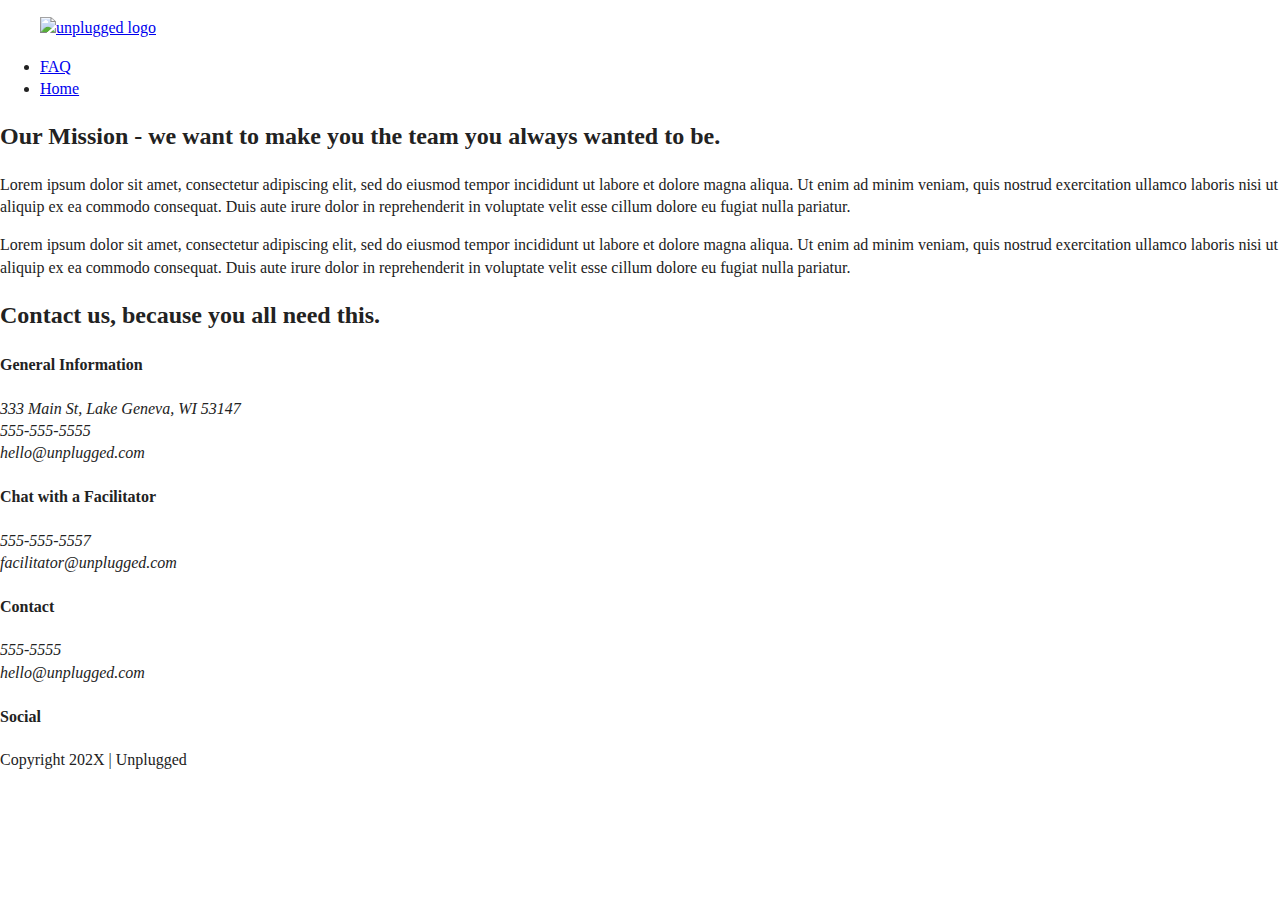
==== about-page/index.html @ 537df02c "Update html hierarchy" ====
<!doctype html>
<html class="no-js" lang="">

<head>
  <meta charset="utf-8">
  <title></title>
  <meta name="description" content="">
  <meta name="viewport" content="width=device-width, initial-scale=1">

  <meta property="og:title" content="">
  <meta property="og:type" content="">
  <meta property="og:url" content="">
  <meta property="og:image" content="">

  <link rel="manifest" href="../site.webmanifest">
  <link rel="apple-touch-icon" href="../icon.png">
  <!-- Place favicon.ico in the root directory -->

  <link rel="stylesheet" href="../css/normalize.css">
  <link rel="stylesheet" href="../css/main.css">

  <meta name="theme-color" content="#fafafa">
</head>

<body>

  <!-- Add your site or application content here -->
  <header>
    <div class="content-wrapper">
      <figure>
        <a href="#"><img src="img/unpluggedlogo.png" alt="unplugged logo"></a>
      </figure>
      <div class="header-divider"></div>
        <nav>
          <ul>
            <li><a href="faq-page/index.html" target="_blank" rel="noopener">FAQ</a></li>
            <li><a href="../unplugged-website-repo/index.html" target="_blank" rel="noopener">Home</a></li>
          </ul>
        </nav>
      </div>
  </header>

<main>
    <section class="mission">
      <div class="content-wrapper">
          <h2>Our Mission - we want to make you the team you always wanted to be.</h2>
          <div class="mission-content">
          <p>Lorem ipsum dolor sit amet, consectetur adipiscing elit, sed do eiusmod tempor incididunt ut labore et dolore magna aliqua. Ut enim ad minim veniam, quis nostrud exercitation ullamco laboris nisi ut aliquip ex ea commodo consequat. Duis aute irure dolor in reprehenderit in voluptate velit esse cillum dolore eu fugiat nulla pariatur.</p>
          <p>Lorem ipsum dolor sit amet, consectetur adipiscing elit, sed do eiusmod tempor incididunt ut labore et dolore magna aliqua. Ut enim ad minim veniam, quis nostrud exercitation ullamco laboris nisi ut aliquip ex ea commodo consequat. Duis aute irure dolor in reprehenderit in voluptate velit esse cillum dolore eu fugiat nulla pariatur.</p>
        </div>
      </div>
    </section>


    <section class="map">
      <figure>

      </figure>
    </section>

  <section class="contact=section">
    <div class="content-wrapper">
     <h2>Contact us, because you all need this.</h2>
     <div class="contact-content">
        <div>
          <h4>General Information</h4>
          <address>
           <p>333 Main St, Lake Geneva, WI 53147<br>
           555-555-5555<br>
           hello@unplugged.com</p>
          </address>
       </div>
       <div>
         <h4>Chat with a Facilitator</h4>
         <address>
         <p>555-555-5557<br>
          facilitator@unplugged.com</p>
          </address>
        </div>
     </div>
   </div>
  </section>
</main>

  <footer>
    <div class="content-wrapper">
      <div class="footer-contact">
        <div class="contact">
          <h4>Contact</h4>
          <address>
            <p>555-5555<br>hello@unplugged.com</p>
          </address>
        </div>
        <div class="social">
          <h4>Social</h4>
          <div class="social-icons">
            <p>
              <a href="https://www.facebook.com/Skillcrush/" target="_blank"></a>
            </p>
            <p>
              <a href="https://twitter.com/Skillcrush" target="_blank"></a>
            </p>
            <p>
              <a href="https://www.instagram.com/skillcrush/" target="_blank"></a>
            </p>
            <p>
              <a href="https://www.Linkedin.com/mysite" target="_blank" rel="noopener"></a></p>
          </div>
        </div>
              <!--other social links here-->
      </div>
    </div>
    <div class="copyright">
      <p>Copyright 202X | Unplugged</p>
    </div>
  </footer>






  <script src="../js/vendor/modernizr-3.11.2.min.js"></script>
  <script src="../js/plugins.js"></script>
  <script src="../js/main.js"></script>

  <!-- Google Analytics: change UA-XXXXX-Y to be your site's ID. -->
  <script>
    window.ga = function () { ga.q.push(arguments) }; ga.q = []; ga.l = +new Date;
    ga('create', 'UA-XXXXX-Y', 'auto'); ga('set', 'anonymizeIp', true); ga('set', 'transport', 'beacon'); ga('send', 'pageview')
  </script>
  <script src="../https://www.google-analytics.com/analytics.js" async></script>
</body>

</html>
---- css/main.css ----
/*! HTML5 Boilerplate v8.0.0 | MIT License | https://html5boilerplate.com/ */

/* main.css 2.1.0 | MIT License | https://github.com/h5bp/main.css#readme */
/*
 * What follows is the result of much research on cross-browser styling.
 * Credit left inline and big thanks to Nicolas Gallagher, Jonathan Neal,
 * Kroc Camen, and the H5BP dev community and team.
 */

/* ==========================================================================
   Base styles: opinionated defaults
   ========================================================================== */

html {
  color: #222;
  font-size: 1em;
  line-height: 1.4;
}

/*
 * Remove text-shadow in selection highlight:
 * https://twitter.com/miketaylr/status/12228805301
 *
 * Vendor-prefixed and regular ::selection selectors cannot be combined:
 * https://stackoverflow.com/a/16982510/7133471
 *
 * Customize the background color to match your design.
 */

::-moz-selection {
  background: #b3d4fc;
  text-shadow: none;
}

::selection {
  background: #b3d4fc;
  text-shadow: none;
}

/*
 * A better looking default horizontal rule
 */

hr {
  display: block;
  height: 1px;
  border: 0;
  border-top: 1px solid #ccc;
  margin: 1em 0;
  padding: 0;
}

/*
 * Remove the gap between audio, canvas, iframes,
 * images, videos and the bottom of their containers:
 * https://github.com/h5bp/html5-boilerplate/issues/440
 */

audio,
canvas,
iframe,
img,
svg,
video {
  vertical-align: middle;
}

/*
 * Remove default fieldset styles.
 */

fieldset {
  border: 0;
  margin: 0;
  padding: 0;
}

/*
 * Allow only vertical resizing of textareas.
 */

textarea {
  resize: vertical;
}

/* ==========================================================================
   Author's custom styles
   ========================================================================== */

/* ==========================================================================
   Helper classes
   ========================================================================== */

/*
 * Hide visually and from screen readers
 */

.hidden,
[hidden] {
  display: none !important;
}

/*
 * Hide only visually, but have it available for screen readers:
 * https://snook.ca/archives/html_and_css/hiding-content-for-accessibility
 *
 * 1. For long content, line feeds are not interpreted as spaces and small width
 *    causes content to wrap 1 word per line:
 *    https://medium.com/@jessebeach/beware-smushed-off-screen-accessible-text-5952a4c2cbfe
 */

.sr-only {
  border: 0;
  clip: rect(0, 0, 0, 0);
  height: 1px;
  margin: -1px;
  overflow: hidden;
  padding: 0;
  position: absolute;
  white-space: nowrap;
  width: 1px;
  /* 1 */
}

/*
 * Extends the .sr-only class to allow the element
 * to be focusable when navigated to via the keyboard:
 * https://www.drupal.org/node/897638
 */

.sr-only.focusable:active,
.sr-only.focusable:focus {
  clip: auto;
  height: auto;
  margin: 0;
  overflow: visible;
  position: static;
  white-space: inherit;
  width: auto;
}

/*
 * Hide visually and from screen readers, but maintain layout
 */

.invisible {
  visibility: hidden;
}

/*
 * Clearfix: contain floats
 *
 * For modern browsers
 * 1. The space content is one way to avoid an Opera bug when the
 *    `contenteditable` attribute is included anywhere else in the document.
 *    Otherwise it causes space to appear at the top and bottom of elements
 *    that receive the `clearfix` class.
 * 2. The use of `table` rather than `block` is only necessary if using
 *    `:before` to contain the top-margins of child elements.
 */

.clearfix::before,
.clearfix::after {
  content: " ";
  display: table;
}

.clearfix::after {
  clear: both;
}

/* ==========================================================================
   EXAMPLE Media Queries for Responsive Design.
   These examples override the primary ('mobile first') styles.
   Modify as content requires.
   ========================================================================== */

@media only screen and (min-width: 35em) {
  /* Style adjustments for viewports that meet the condition */
}

@media print,
  (-webkit-min-device-pixel-ratio: 1.25),
  (min-resolution: 1.25dppx),
  (min-resolution: 120dpi) {
  /* Style adjustments for high resolution devices */
}

/* ==========================================================================
   Print styles.
   Inlined to avoid the additional HTTP request:
   https://www.phpied.com/delay-loading-your-print-css/
   ========================================================================== */

@media print {
  *,
  *::before,
  *::after {
    background: #fff !important;
    color: #000 !important;
    /* Black prints faster */
    box-shadow: none !important;
    text-shadow: none !important;
  }

  a,
  a:visited {
    text-decoration: underline;
  }

  a[href]::after {
    content: " (" attr(href) ")";
  }

  abbr[title]::after {
    content: " (" attr(title) ")";
  }

  /*
   * Don't show links that are fragment identifiers,
   * or use the `javascript:` pseudo protocol
   */
  a[href^="#"]::after,
  a[href^="javascript:"]::after {
    content: "";
  }

  pre {
    white-space: pre-wrap !important;
  }

  pre,
  blockquote {
    border: 1px solid #999;
    page-break-inside: avoid;
  }

  /*
   * Printing Tables:
   * https://web.archive.org/web/20180815150934/http://css-discuss.incutio.com/wiki/Printing_Tables
   */
  thead {
    display: table-header-group;
  }

  tr,
  img {
    page-break-inside: avoid;
  }

  p,
  h2,
  h3 {
    orphans: 3;
    widows: 3;
  }

  h2,
  h3 {
    page-break-after: avoid;
  }
}
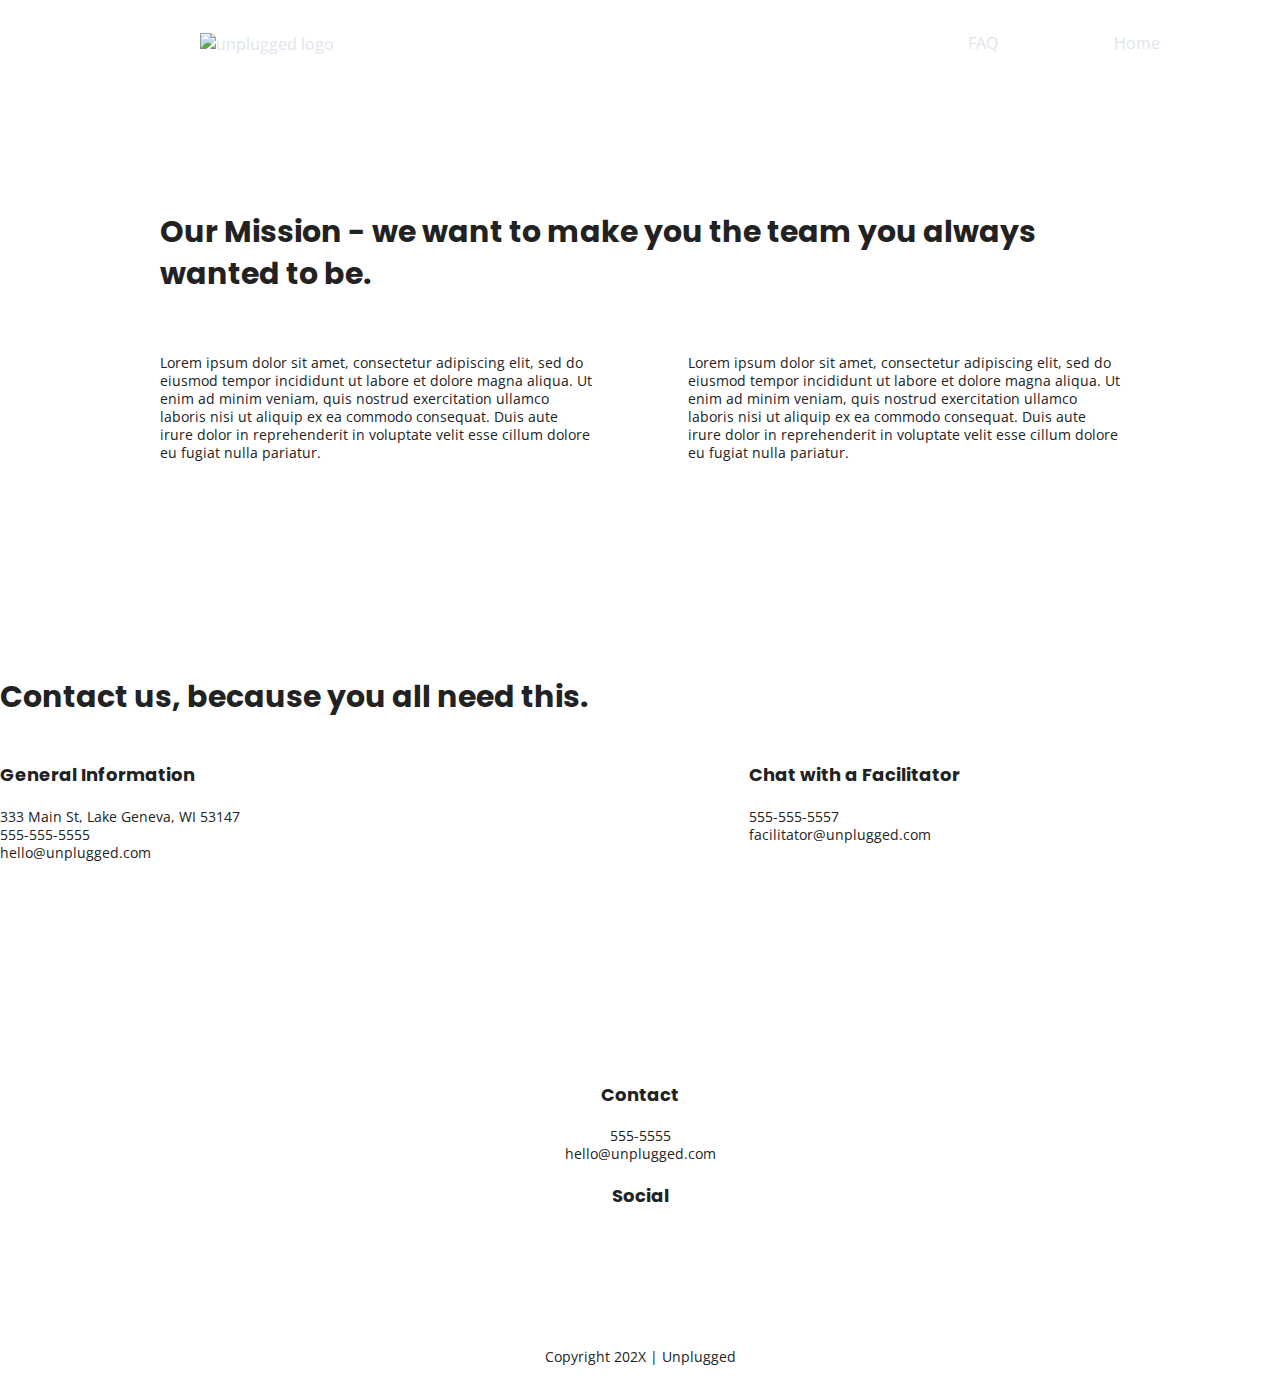
==== commit 4986815a: "Added google fonts" ====
--- a/about-page/index.html
+++ b/about-page/index.html
@@ -18,6 +18,10 @@
 
   <link rel="stylesheet" href="../css/normalize.css">
   <link rel="stylesheet" href="../css/main.css">
+
+<!-- Google Fonts -->
+<link href="https://fonts.googleapis.com/css?family=Open+Sans:400,700|Poppins:500,700" rel="stylesheet">
+
 
   <meta name="theme-color" content="#fafafa">
 </head>
--- a/css/main.css
+++ b/css/main.css
@@ -86,6 +86,237 @@
 /* ==========================================================================
    Author's custom styles
    ========================================================================== */
+  
+  /* General Styles */
+
+html {
+  font-size: 1rem;
+}
+
+body {
+  font-size: 1em;
+  font-family: 'Open Sans', sans-serif;
+  text-align: left;
+}
+
+ul,
+ol {
+  list-style-type: none;
+}
+
+a {
+  color: #e2e3ed;
+  text-decoration: none;
+}
+
+h2 {
+  font-family: 'Poppins', sans-serif;
+  font-size: 1.875em;
+}
+
+h3,
+h4 {
+  font-family: 'Poppins', sans-serif;
+  margin: 20px 0;
+  font-size: 1.125em;
+}
+
+p {
+  font-size: .875em;
+  line-height: 1.285;
+}
+
+address {
+  font-style: normal;
+}
+
+  .content-wrapper {
+    width:90%;
+    margin:50px 0;
+  }
+
+  .header-divider {
+    width: 100%;
+    height: 1px;
+    margin: 10px 0 20px 0;
+  }
+
+   /* ------------------ Base Header - Footer Styles ---------------------*/
+
+   header {
+    display: flex;
+    justify-content: center;
+    padding: 15px 0;
+  }
+  
+  header .content-wrapper {
+    display: flex;
+    justify-content: center;
+    align-items: center;
+    flex-flow: row wrap;
+    margin: 0;
+  }
+
+  header nav {
+    width: 60%;
+  }
+  
+  header nav ul {
+    display: flex;
+    justify-content: space-around;
+    width: 100%;
+  }
+  
+  footer {
+    display: flex;
+    flex-direction: column;
+    align-items: center;
+    text-align: center;
+  }
+
+  footer p {
+    margin: 0;
+  }
+
+  footer .content-wrapper {
+    width: 55%;
+  }
+  
+  footer .contact {
+    margin-bottom: 50px;
+  }
+
+  footer .social-icons {
+    display: flex;
+    justify-content: space-around;
+    align-items: center;
+  }
+  
+  footer .social-icons p {
+    display: flex;
+    justify-content: center;
+    align-items: center;
+  }
+
+  footer .copyright {
+    margin: 20px 0;
+  }
+  
+
+/* ------------------- Mobile Styles - Homepage --------------------*/
+
+/* Hero Area */
+
+.hero-area {
+  display: flex;
+  justify-content: center;
+}
+
+/* Aside */
+
+aside {
+  display: flex;
+  justify-content: center;
+}
+
+/* Features */
+
+.features {
+  display: flex;
+  justify-content: center;
+}
+
+.features h2 {
+  margin-bottom: 60px;
+}
+
+.features article {
+  width: 63%;
+  margin: 30px 0;
+}
+
+.features .features-items {
+  display: flex;
+  justify-content: center;
+  align-items: flex-start;
+  flex-flow: row wrap;
+}
+
+features p {
+  margin: 0;
+}
+
+/* Reviews */
+
+.reviews {
+  display: flex;
+  justify-content: center;
+}
+
+.reviews h2 {
+  margin-bottom: 40px;
+}
+
+.reviews h3 {
+  width: 55%;
+  margin: 20px 0;
+}
+
+/* ==========================================================================
+   About Page
+   ========================================================================== */
+
+   .mission {
+    display: flex;
+    justify-content: center;
+  }
+  
+  .contact-section {
+    display: flex;
+    justify-content: center;
+  }
+
+  .contact-content p {
+    margin: 0;
+  }
+  
+  /* ==========================================================================
+     FAQ Page
+     ========================================================================== */
+  
+  .faq {
+    display: flex;
+    justify-content: center;
+  }
+  
+  .faq .content-wrapper {
+    display: flex;
+    justify-content: center;
+    align-items: flex-start;
+    flex-flow: row wrap;
+    margin: 50px 0 0 0;
+  }
+
+  .faq h2 {
+    margin-bottom: 40px;
+  }
+  
+  .faq-content {
+    margin-bottom: 50px;
+  }
+
+
+
+
+
+
+
+
+
+
+
+
+
 
 /* ==========================================================================
    Helper classes
@@ -175,16 +406,198 @@
    Modify as content requires.
    ========================================================================== */
 
-@media only screen and (min-width: 35em) {
-  /* Style adjustments for viewports that meet the condition */
-}
-
-@media print,
-  (-webkit-min-device-pixel-ratio: 1.25),
-  (min-resolution: 1.25dppx),
-  (min-resolution: 120dpi) {
-  /* Style adjustments for high resolution devices */
-}
+@media only screen and (min-width: 768px) {
+  /* Tablet styles here */
+  /************ General styles *************/
+  .content-wrapper {
+    max-width: 640px;
+    margin: 100px 0;
+  }
+
+  /* Header */
+  header {
+    padding: 33px 0;
+  }
+
+  header .content-wrapper {
+    width: 100%;
+    justify-content: space-between;
+  }
+
+  header nav {
+    width: 20%;
+  }
+
+  header nav ul {
+    justify-content: space-between;
+  }
+
+  .header-divider {
+    display: none;
+  }
+
+  /* Hero Area */
+
+  /* Aside */
+  aside .content-wrapper {
+    margin: 50px 0;
+    display: flex;
+     justify-content: space-between;
+     align-content: flex-start;
+   }
+  
+   aside .content-wrapper .form-description,
+   aside .content-wrapper .form {
+   width: 40%;
+   margin: 0;
+  }
+  
+  /* Features */
+  .features article {
+    display: flex;
+    align-items: center;
+    flex-flow: column wrap;
+    flex-basis: 50%;
+  }
+  
+  .features .features-item-description {
+    width: 62%;
+  }
+
+   /* Reviews */
+   .reviews article {
+    display: flex;
+    justify-content: space-between;
+  }
+
+  .reviews article div {
+    width: 49%;
+  }
+
+  /* Footer */
+  footer .content-wrapper {
+    width: 65%;
+  }
+
+  .footer-content {
+    display: flex;
+    justify-content: space-between;
+    align-items: center;
+  }
+
+  footer .contact {
+    margin-bottom: 0;
+  }
+
+  footer .copyright {
+    width: 100%;
+  }
+
+  /* ==========================================================================
+     About Page
+     ========================================================================== */
+
+     .mission-content {
+      display: flex;
+      justify-content: space-between;
+      align-items: flex-start;
+      padding-top: 20px
+    }
+  
+    .mission-content p {
+      width: 45%;
+    }
+  
+    .contact-section .content-wrapper h2 {
+      width: 80%;
+    }
+  
+    .contact-content {
+      display: flex;
+      justify-content: space-between;
+      align-items: flex-start;
+    }
+
+ /* ==========================================================================
+     FAQ Page
+    ========================================================================== */
+
+  .faq .content-wrapper {
+    justify-content: space-between;
+  }
+
+  .faq-content {
+    flex-basis: 45%;
+  }
+
+  .faq h2 {
+    width: 100%;
+  }
+}
+
+
+@media only screen and (min-width: 1200px) {
+  /*Desktop styles here*/
+
+  /* General styles */
+  .content-wrapper {
+    max-width: 960px;
+  }
+
+  /* Header */
+  header {
+    padding: 15px 0;
+  }
+
+  /* Hero */
+  .hero-area h1 {
+    width: 80%;
+  }
+
+  /* Aside */
+  aside .content-wrapper {
+    justify-content: space-around;
+  }
+
+  aside .content-wrapper .form-description,
+  aside .content-wrapper .form {
+    width: 30%;
+  }
+
+   /* Features */
+
+   .features h2 {
+    width: 90%;
+  }
+
+  .features article {
+    flex-basis: 33%;
+  }
+
+  /* Reviews */
+  .reviews article div {
+    width: 42%;
+  }
+
+  /* ==========================================================================
+  About Page
+  ========================================================================== */
+
+  .mission h2,
+  .contact-section .content-wrapper h2 {
+    width: 95%;
+  }
+
+    /* ==========================================================================
+  FAQ Page
+  ========================================================================== */
+  .faq h2 {
+    width: 100%;
+  }
+
+}
+
+
 
 /* ==========================================================================
    Print styles.
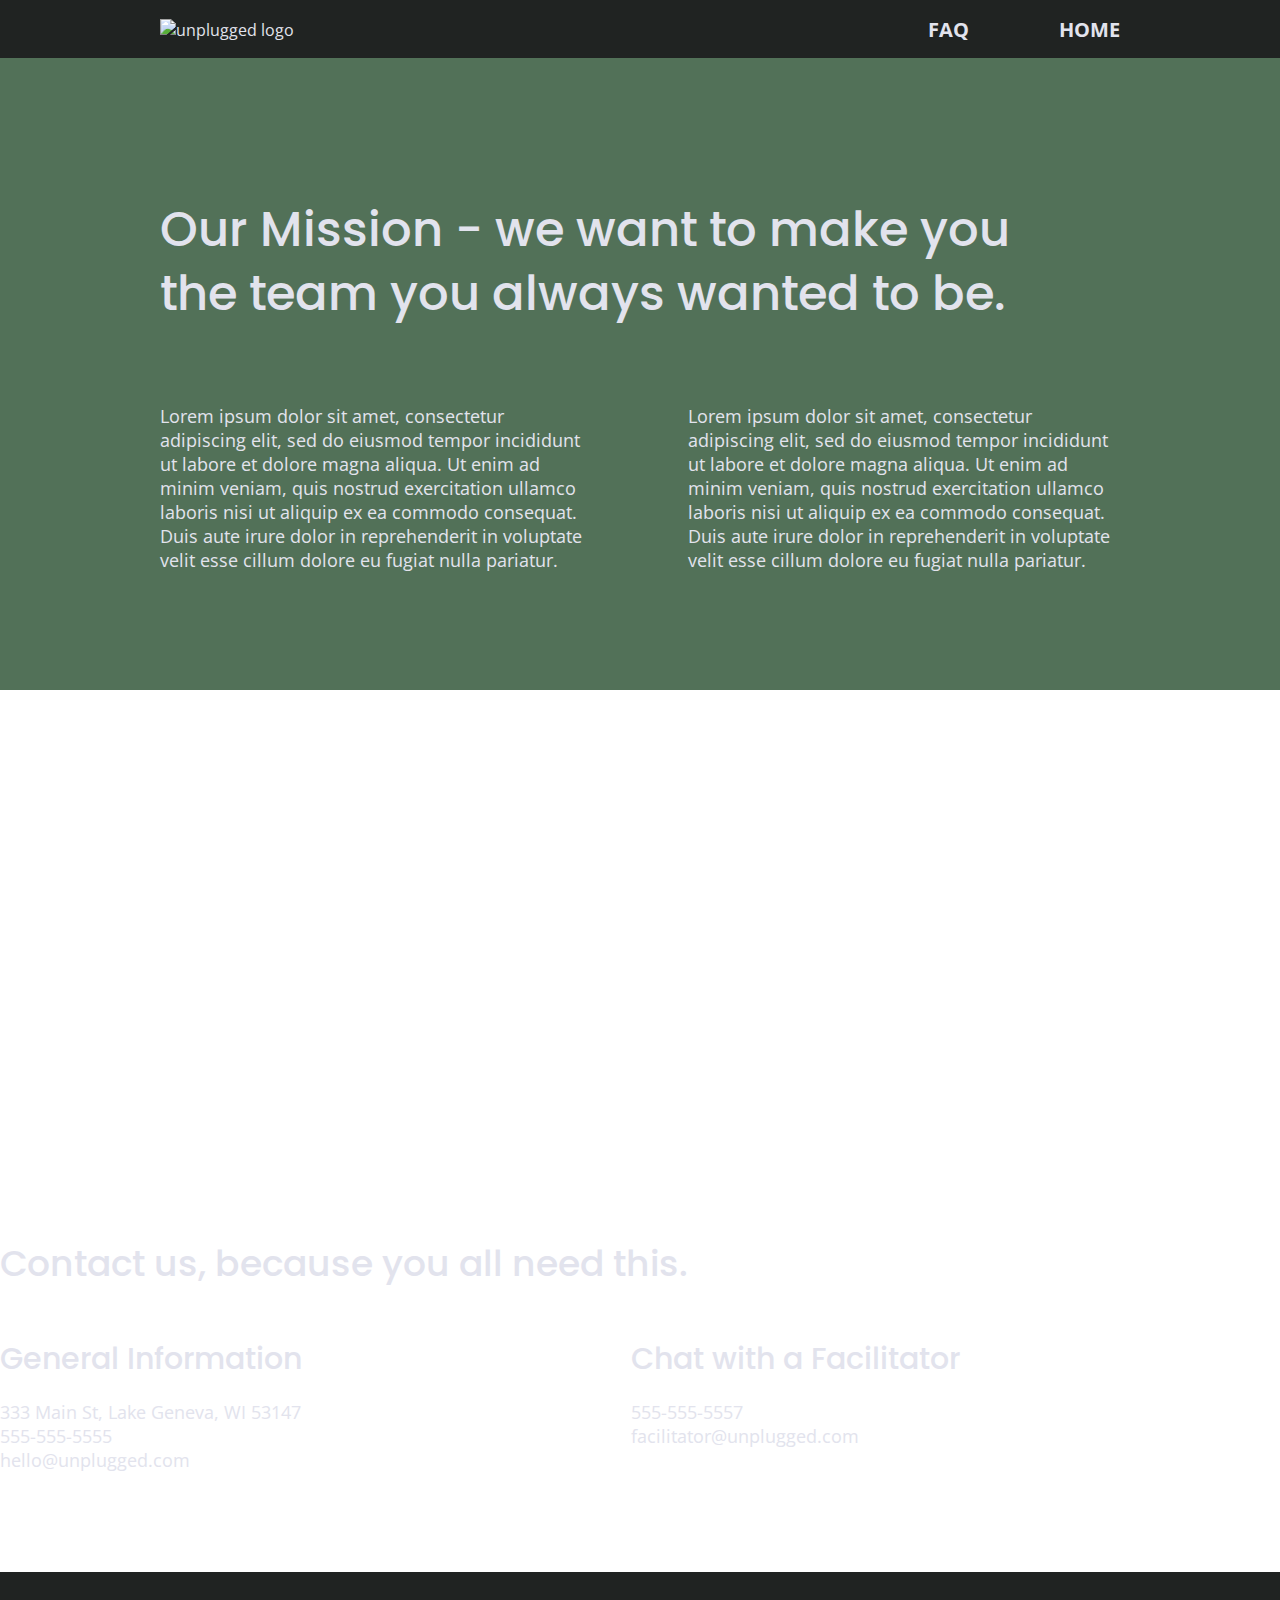
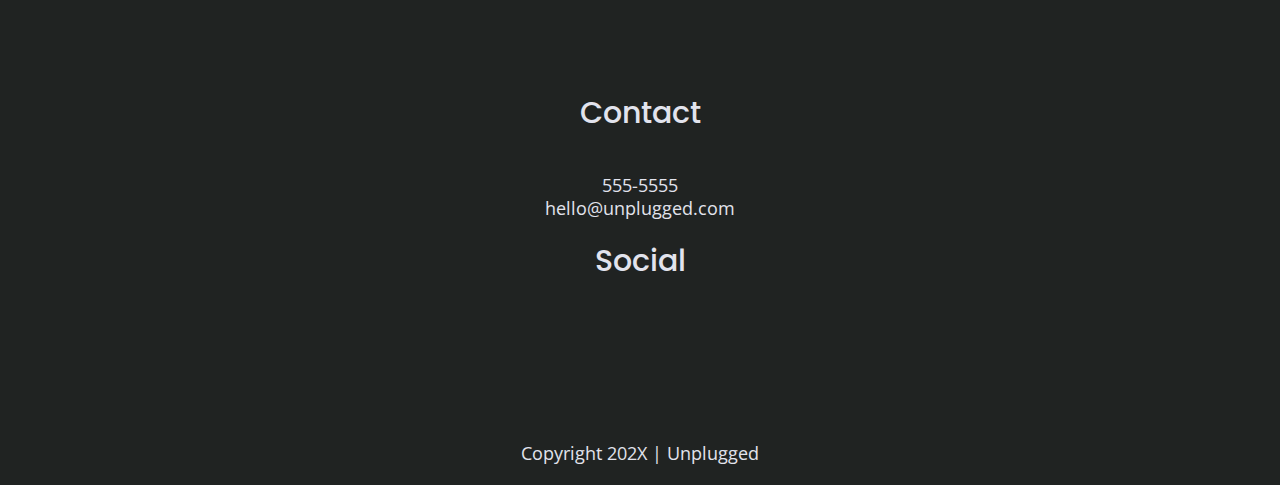
==== commit 6d28c93e: "Added google maps link" ====
--- a/about-page/index.html
+++ b/about-page/index.html
@@ -57,9 +57,9 @@
 
 
     <section class="map">
-      <figure>
-
-      </figure>
+      <div class="map-container">
+        <iframe src="https://www.google.com/maps/embed?pb=!1m18!1m12!1m3!1d3389.1251140287413!2d-96.81281740181373!3d32.79038335902336!2m3!1f0!2f0!3f0!3m2!1i1024!2i768!4f13.1!3m3!1m2!1s0x864e992f5ccee5af%3A0x21611d4f28860fa3!2sAmerican%20Airlines%20Center!5e0!3m2!1sen!2sus!4v1688658413843!5m2!1sen!2sus" width="600" height="450" style="border:0;" allowfullscreen="" loading="lazy" referrerpolicy="no-referrer-when-downgrade"></iframe>
+      </div>
     </section>
 
   <section class="contact=section">
--- a/css/main.css
+++ b/css/main.css
@@ -97,11 +97,14 @@
   font-size: 1em;
   font-family: 'Open Sans', sans-serif;
   text-align: left;
+  color: #e2e3ed;
 }
 
 ul,
 ol {
   list-style-type: none;
+  margin: 0;
+  padding: 0;
 }
 
 a {
@@ -112,6 +115,7 @@
 h2 {
   font-family: 'Poppins', sans-serif;
   font-size: 1.875em;
+  font-weight: 500;
 }
 
 h3,
@@ -119,6 +123,7 @@
   font-family: 'Poppins', sans-serif;
   margin: 20px 0;
   font-size: 1.125em;
+  font-weight: 500;
 }
 
 p {
@@ -130,12 +135,21 @@
   font-style: normal;
 }
 
+img {
+  width:100%;
+}
+
+figure {
+  margin: 0;
+}
+
   .content-wrapper {
     width:90%;
     margin:50px 0;
   }
 
   .header-divider {
+    background: #3a3a3a;
     width: 100%;
     height: 1px;
     margin: 10px 0 20px 0;
@@ -147,6 +161,7 @@
     display: flex;
     justify-content: center;
     padding: 15px 0;
+    background-color: #202322;
   }
   
   header .content-wrapper {
@@ -159,12 +174,23 @@
 
   header nav {
     width: 60%;
+    font-size: 1.125em;
+    font-weight: 700;
+    text-transform: uppercase;
   }
   
   header nav ul {
     display: flex;
     justify-content: space-around;
     width: 100%;
+  }
+
+  header nav ul li {
+    font-size: 1.125em;
+  }
+
+  header figure {
+    width:60%;
   }
   
   footer {
@@ -172,6 +198,7 @@
     flex-direction: column;
     align-items: center;
     text-align: center;
+    background-color: #202322;
   }
 
   footer p {
@@ -210,18 +237,82 @@
 .hero-area {
   display: flex;
   justify-content: center;
-}
-
+  background: url('../img/unplugged-retreat.jpg') center no-repeat #333;
+  background-size: cover;
+}
+
+.hero-area h1 {
+  font-size: 2.25em;
+  font-family: 'Poppins', Helvetica, Arial, sans-serif;
+  font-weight: 500;
+  line-height: 1.2;
+}
 /* Aside */
 
 aside {
+  background-color: #527158;
   display: flex;
   justify-content: center;
 }
 
+aside .form {
+  margin-top: 30px;
+}
+
+input[type=text] {
+  box-sizing: border-box;
+  width: 100%;
+  color: #2a423a;
+  font-style: italic;
+  padding: 1em;
+}
+
+input[type=button] {
+  width: 100%;
+  padding: 20px 0;
+  margin-top: 20px;
+  background-color: #2a423a;
+  font-family: 'Poppins', Helvetica, Arial, sans-serif;
+  font-weight: 500;
+  font-size: 1.125em;
+  color: #e2e3ed;
+  border: none;
+  text-align: center;
+  text-transform: uppercase;
+}
+
+aside .form {
+  margin-top: 30px;
+}
+
+input[type=text] {
+  box-sizing: border-box;
+  width: 100%;
+  color: #2a423a;
+  font-style: italic;
+  padding: 1em;
+}
+
+input[type=button] {
+  width: 100%;
+  padding: 20px 0;
+  margin-top: 20px;
+  background-color: #2a423a;
+  font-family: 'Poppins', Helvetica, Arial, sans-serif;
+  font-weight: 500;
+  font-size: 1.125em;
+  color: #e2e3ed;
+  border: none;
+  text-align: center;
+  text-transform: uppercase;
+}
+
 /* Features */
 
 .features {
+  background: url('../img/unplugged-retreat-features.jpg');
+  background-size: cover;
+  background-position: center;
   display: flex;
   justify-content: center;
 }
@@ -243,18 +334,21 @@
 }
 
 features p {
+  text-align: center;
   margin: 0;
 }
 
 /* Reviews */
 
 .reviews {
+  background-color: #2a423a;
   display: flex;
   justify-content: center;
 }
 
 .reviews h2 {
   margin-bottom: 40px;
+  line-height: 1;
 }
 
 .reviews h3 {
@@ -267,11 +361,13 @@
    ========================================================================== */
 
    .mission {
+    background-color: #527158;
     display: flex;
     justify-content: center;
   }
   
   .contact-section {
+    background-color: #2a423a;
     display: flex;
     justify-content: center;
   }
@@ -285,6 +381,7 @@
      ========================================================================== */
   
   .faq {
+    background-color: #527158;
     display: flex;
     justify-content: center;
   }
@@ -299,10 +396,15 @@
 
   .faq h2 {
     margin-bottom: 40px;
+    line-height: 1;
   }
   
   .faq-content {
     margin-bottom: 50px;
+  }
+
+  .faq-content h4 {
+    line-height: 1.333;
   }
 
 
@@ -414,6 +516,16 @@
     margin: 100px 0;
   }
 
+  h2 {
+    font-size: 2.25em;
+    line-height: 1.333;
+  }
+
+  h3 {
+    font-size: 1.5em;
+    line-height: 1.25;
+  }
+
   /* Header */
   header {
     padding: 33px 0;
@@ -436,7 +548,21 @@
     display: none;
   }
 
+  header figure {
+    width: 30%;
+  }
+
   /* Hero Area */
+
+  .hero-area {
+    min-height: 600px;
+  }
+
+  .hero-area h1 {
+    font-size: 3em;
+    line-height: 1;
+    margin: 0;
+  }
 
   /* Aside */
   aside .content-wrapper {
@@ -453,6 +579,11 @@
   }
   
   /* Features */
+
+  .features h2 {
+    margin-bottom: 20px;
+  }
+
   .features article {
     display: flex;
     align-items: center;
@@ -470,8 +601,18 @@
     justify-content: space-between;
   }
 
+  .reviews h2 {
+    width: 85%;
+  }
+
+  .reviews article figure,
   .reviews article div {
     width: 49%;
+  }
+
+  .reviews h3 {
+    width: 75%;
+    margin: 0;
   }
 
   /* Footer */
@@ -483,10 +624,20 @@
     display: flex;
     justify-content: space-between;
     align-items: center;
+    flex-direction: row;
   }
 
   footer .contact {
     margin-bottom: 0;
+  }
+
+  footer h4 {
+    font-size: 1.5em;
+    margin-bottom: 40px;
+  }
+
+  footer p {
+    line-height: 1.285;
   }
 
   footer .copyright {
@@ -518,6 +669,10 @@
       align-items: flex-start;
     }
 
+    .contact-content h4 {
+      font-size: 1.5em;
+    }
+
  /* ==========================================================================
      FAQ Page
     ========================================================================== */
@@ -533,6 +688,12 @@
   .faq h2 {
     width: 100%;
   }
+
+  .faq h4,
+  .faq p {
+    font-size: .875em;
+    line-height: 1.125;
+  }
 }
 
 
@@ -549,9 +710,24 @@
     padding: 15px 0;
   }
 
+  h2 {
+    font-size: 2.25em;
+  }
+
+  h3,
+  h4 {
+    font-size: 1.875em;
+  }
+
+  p {
+    font-size: 1.125em;
+    line-height: 1.333;
+  }
+
   /* Hero */
   .hero-area h1 {
     width: 80%;
+    font-size: 3.75em;
   }
 
   /* Aside */
@@ -564,6 +740,10 @@
     width: 30%;
   }
 
+  .form-description p {
+    font-size: 1.125em;
+  }
+
    /* Features */
 
    .features h2 {
@@ -575,8 +755,17 @@
   }
 
   /* Reviews */
+
+  .reviews h2 {
+    padding-bottom: 50px;
+  }
+
   .reviews article div {
     width: 42%;
+  }
+
+  footer h4 {
+    font-size: 1.875em;
   }
 
   /* ==========================================================================
@@ -586,6 +775,11 @@
   .mission h2,
   .contact-section .content-wrapper h2 {
     width: 95%;
+    font-size: 3em;
+  }
+
+  .contact-content h4 {
+    font-size: 1.875em;
   }
 
     /* ==========================================================================
@@ -595,6 +789,11 @@
     width: 100%;
   }
 
+  .faq h4,
+  .faq p {
+    font-size: 1.125em;
+    line-height: 1;
+  }
 }
 
 
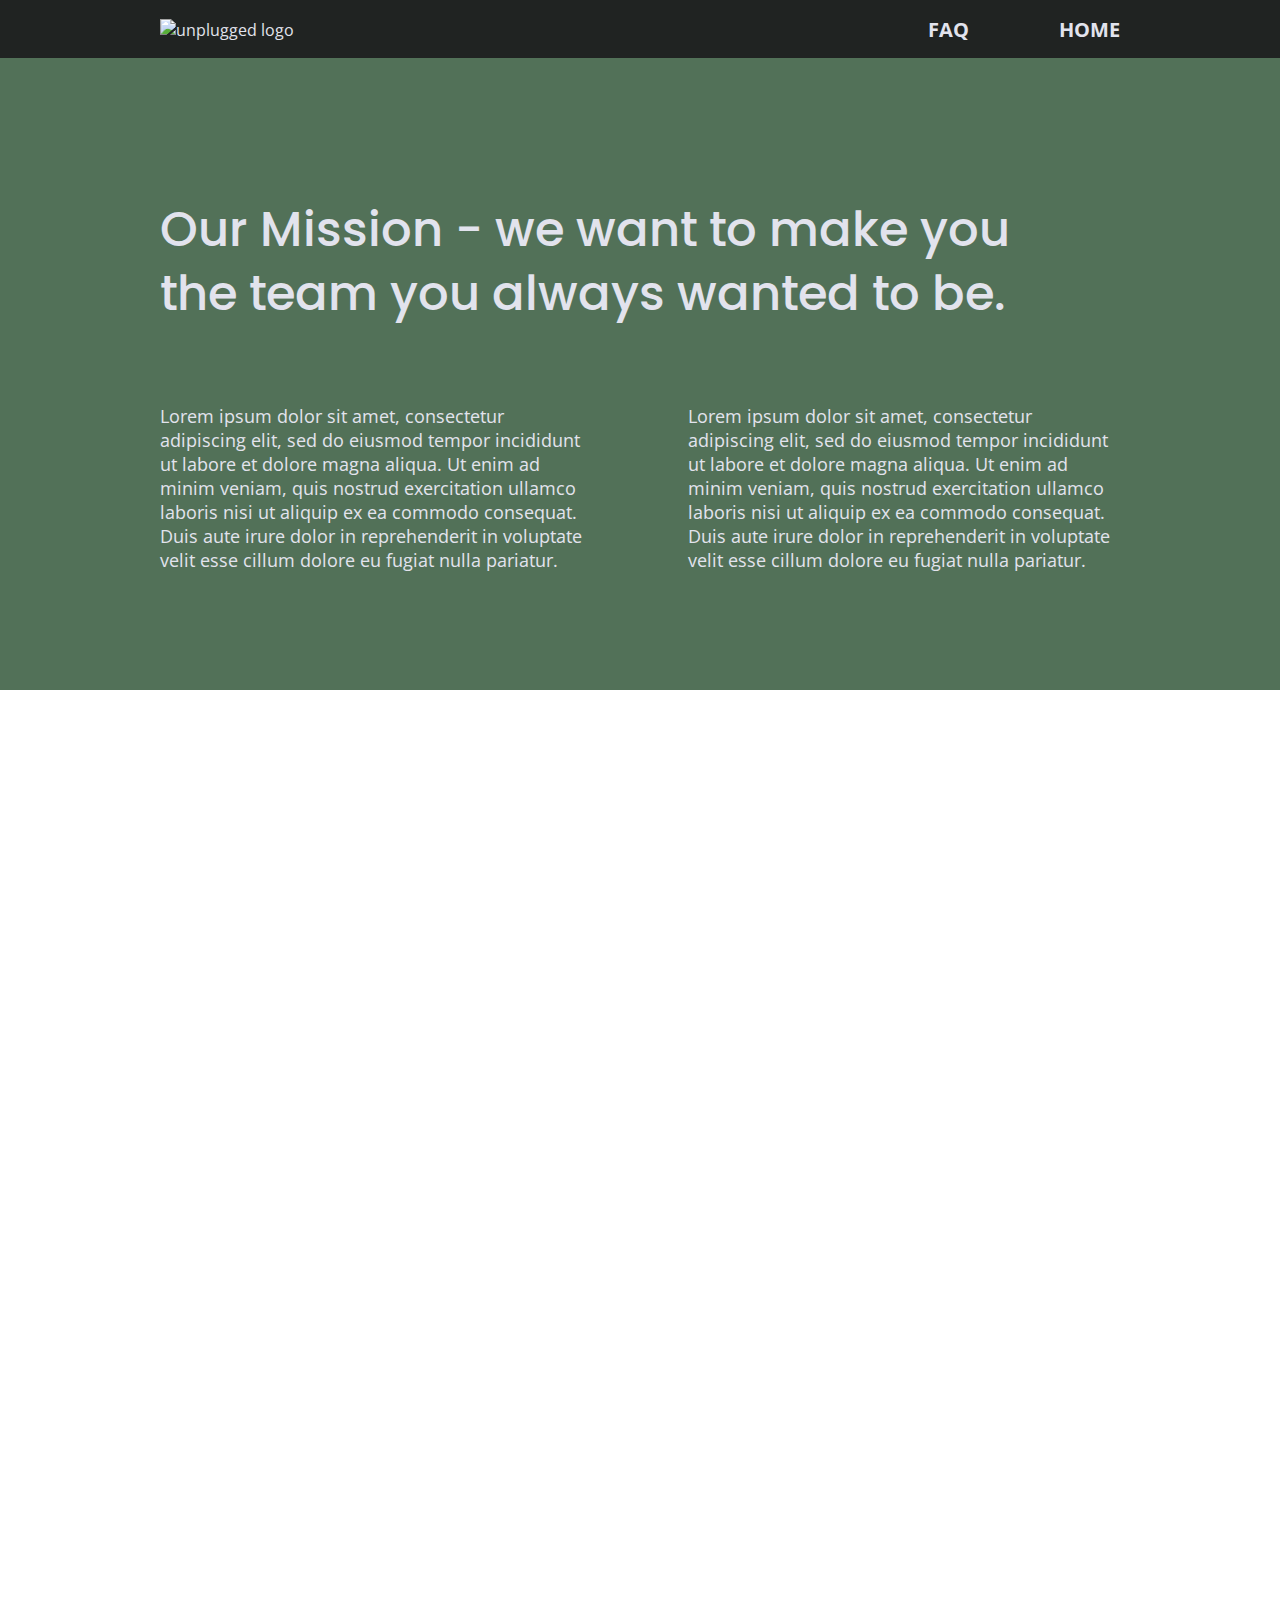
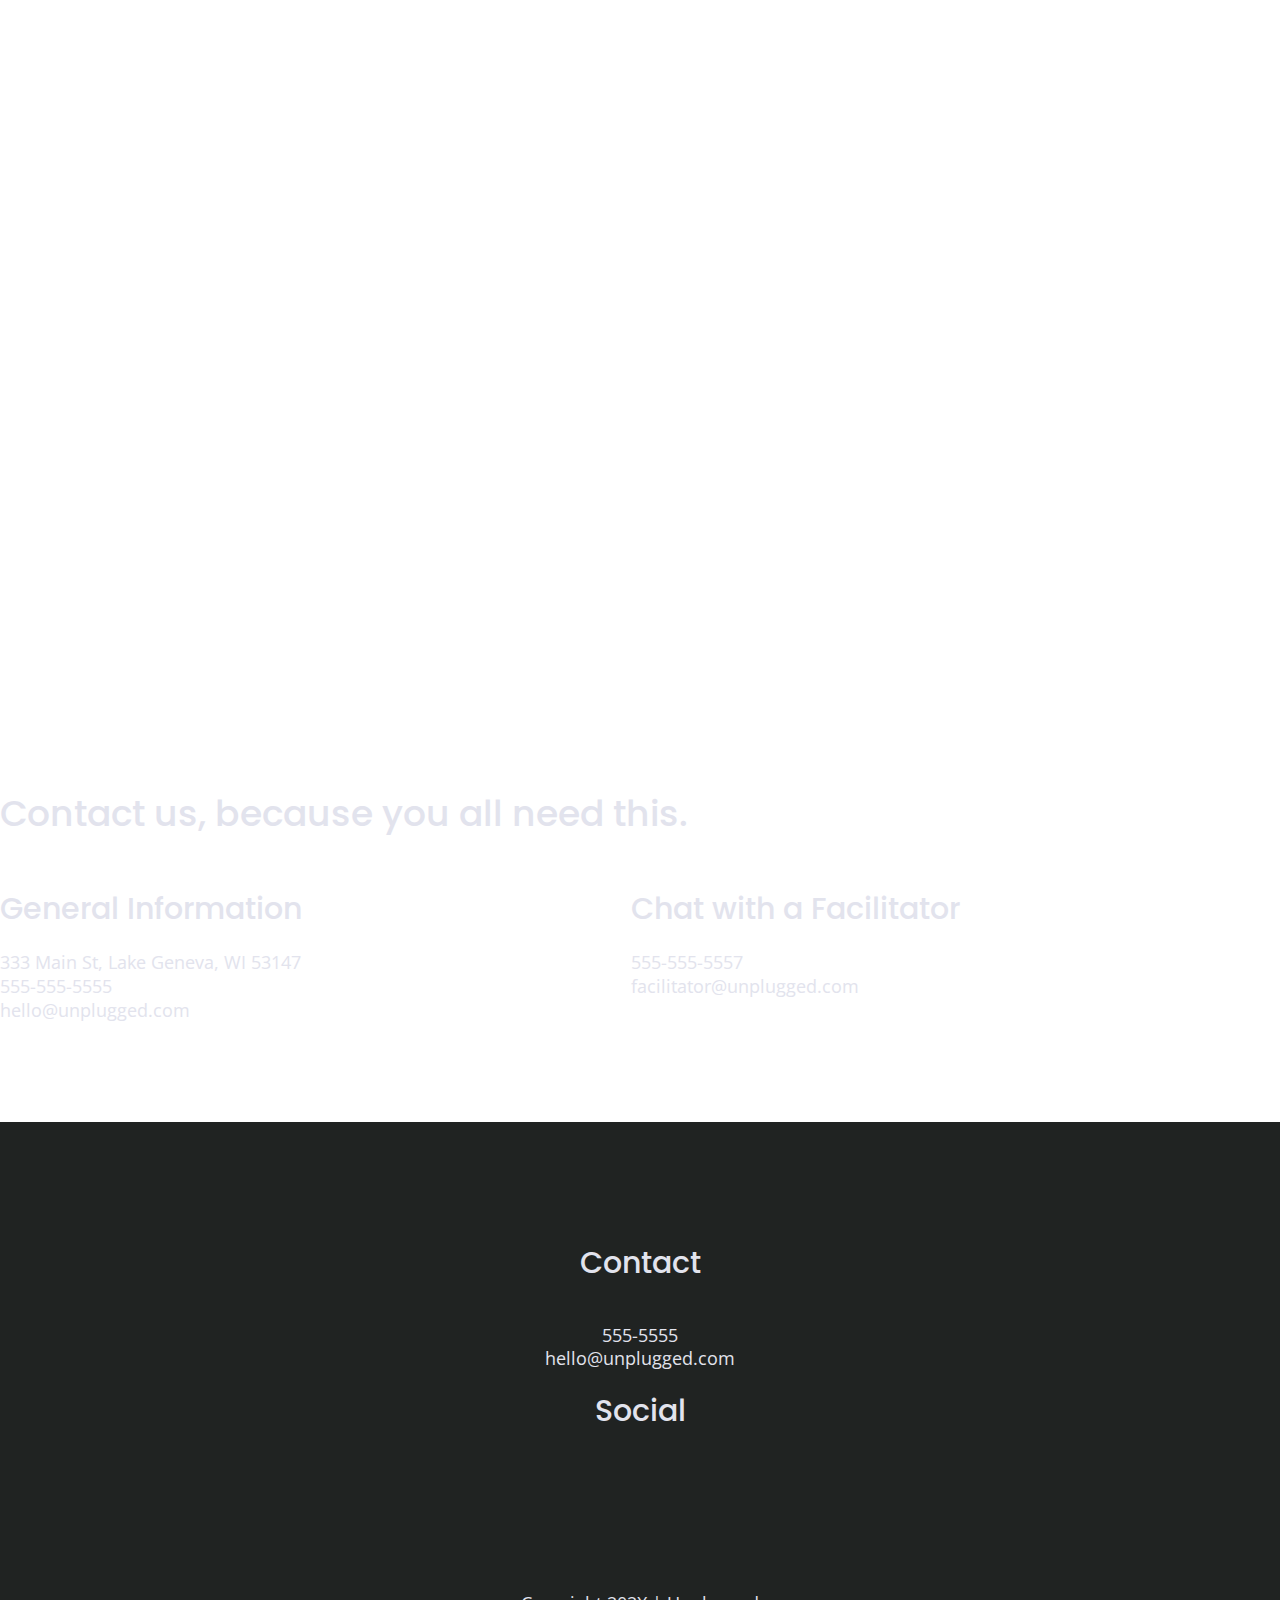
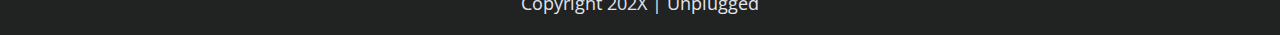
==== commit 0815604f: "Added font logo links" ====
--- a/about-page/index.html
+++ b/about-page/index.html
@@ -22,6 +22,8 @@
 <!-- Google Fonts -->
 <link href="https://fonts.googleapis.com/css?family=Open+Sans:400,700|Poppins:500,700" rel="stylesheet">
 
+<!------Link for Font Awesome (Logos)-------->
+<script src="https://kit.fontawesome.com/91e702ed10.js" crossorigin="anonymous"></script>
 
   <meta name="theme-color" content="#fafafa">
 </head>
@@ -32,13 +34,13 @@
   <header>
     <div class="content-wrapper">
       <figure>
-        <a href="#"><img src="img/unpluggedlogo.png" alt="unplugged logo"></a>
+        <a href="#"><img src="..img/unpluggedlogo.png" alt="unplugged logo"></a>
       </figure>
       <div class="header-divider"></div>
         <nav>
           <ul>
-            <li><a href="faq-page/index.html" target="_blank" rel="noopener">FAQ</a></li>
-            <li><a href="../unplugged-website-repo/index.html" target="_blank" rel="noopener">Home</a></li>
+            <li><a href="../faq-page/index.html" target="_blank" rel="noopener">FAQ</a></li>
+            <li><a href="index.html" target="_blank" rel="noopener">Home</a></li>
           </ul>
         </nav>
       </div>
@@ -57,9 +59,10 @@
 
 
     <section class="map">
-      <div class="map-container">
-        <iframe src="https://www.google.com/maps/embed?pb=!1m18!1m12!1m3!1d3389.1251140287413!2d-96.81281740181373!3d32.79038335902336!2m3!1f0!2f0!3f0!3m2!1i1024!2i768!4f13.1!3m3!1m2!1s0x864e992f5ccee5af%3A0x21611d4f28860fa3!2sAmerican%20Airlines%20Center!5e0!3m2!1sen!2sus!4v1688658413843!5m2!1sen!2sus" width="600" height="450" style="border:0;" allowfullscreen="" loading="lazy" referrerpolicy="no-referrer-when-downgrade"></iframe>
-      </div>
+      <figure class="map-container">
+         <iframe 
+         src="https://www.google.com/maps/embed?pb=!1m18!1m12!1m3!1d3389.1251140287413!2d-96.81281740181373!3d32.79038335902336!2m3!1f0!2f0!3f0!3m2!1i1024!2i768!4f13.1!3m3!1m2!1s0x864e992f5ccee5af%3A0x21611d4f28860fa3!2sAmerican%20Airlines%20Center!5e0!3m2!1sen!2sus!4v1688658413843!5m2!1sen!2sus" width="600" height="450" style="border:0;" allowfullscreen="" loading="lazy" referrerpolicy="no-referrer-when-downgrade"></iframe>
+      </figure>
     </section>
 
   <section class="contact=section">
--- a/css/main.css
+++ b/css/main.css
@@ -239,6 +239,7 @@
   justify-content: center;
   background: url('../img/unplugged-retreat.jpg') center no-repeat #333;
   background-size: cover;
+  min-height: 500px;
 }
 
 .hero-area h1 {
@@ -365,6 +366,22 @@
     display: flex;
     justify-content: center;
   }
+
+  .map figure {
+    width: 100%;
+    height: 0;
+    padding-bottom: 125%;
+    overflow: hidden;
+    position: relative;
+  }
+  
+  .map iframe {
+    width: 100%;
+    height: 100%;
+    position: absolute;
+    top: 0;
+    left: 0;
+  }
   
   .contact-section {
     background-color: #2a423a;
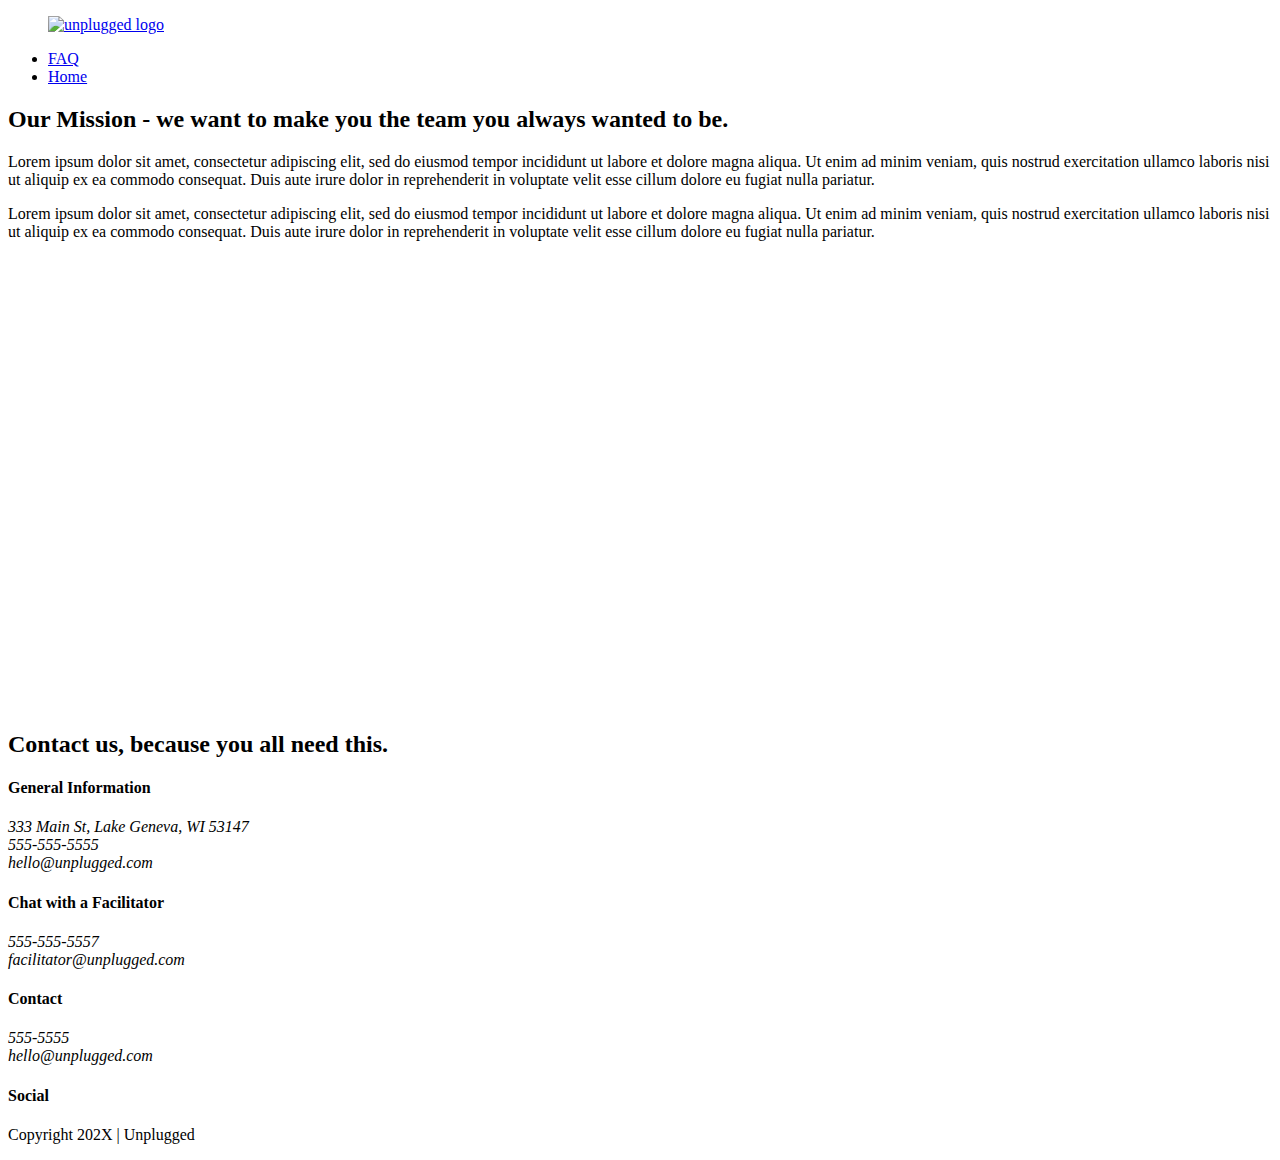
==== commit 5b5b9f0c: "Trying to fix issue with loading css for about and faq page" ====
--- a/about-page/index.html
+++ b/about-page/index.html
@@ -16,8 +16,8 @@
   <link rel="apple-touch-icon" href="../icon.png">
   <!-- Place favicon.ico in the root directory -->
 
-  <link rel="stylesheet" href="../css/normalize.css">
-  <link rel="stylesheet" href="../css/main.css">
+  <link rel="stylesheet" href="css/normalize.css">
+  <link rel="stylesheet" href="css/main.css">
 
 <!-- Google Fonts -->
 <link href="https://fonts.googleapis.com/css?family=Open+Sans:400,700|Poppins:500,700" rel="stylesheet">
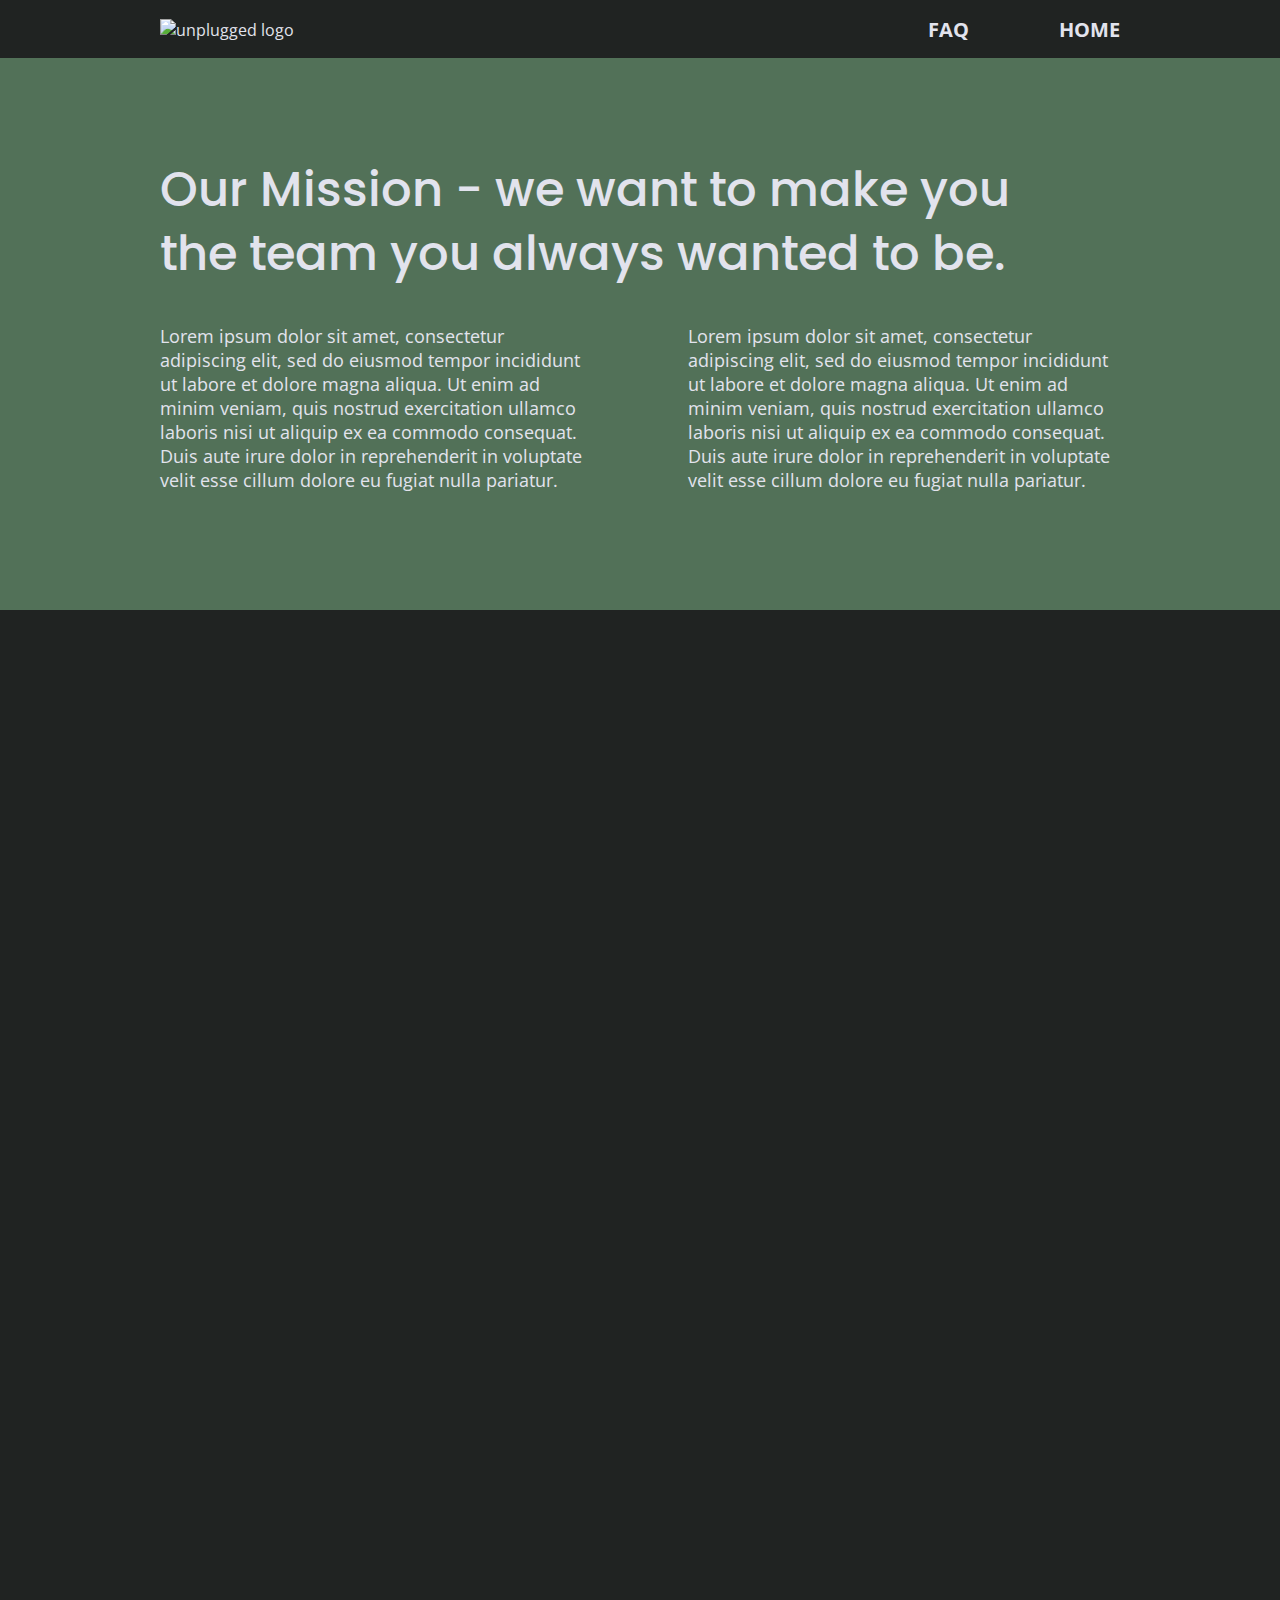
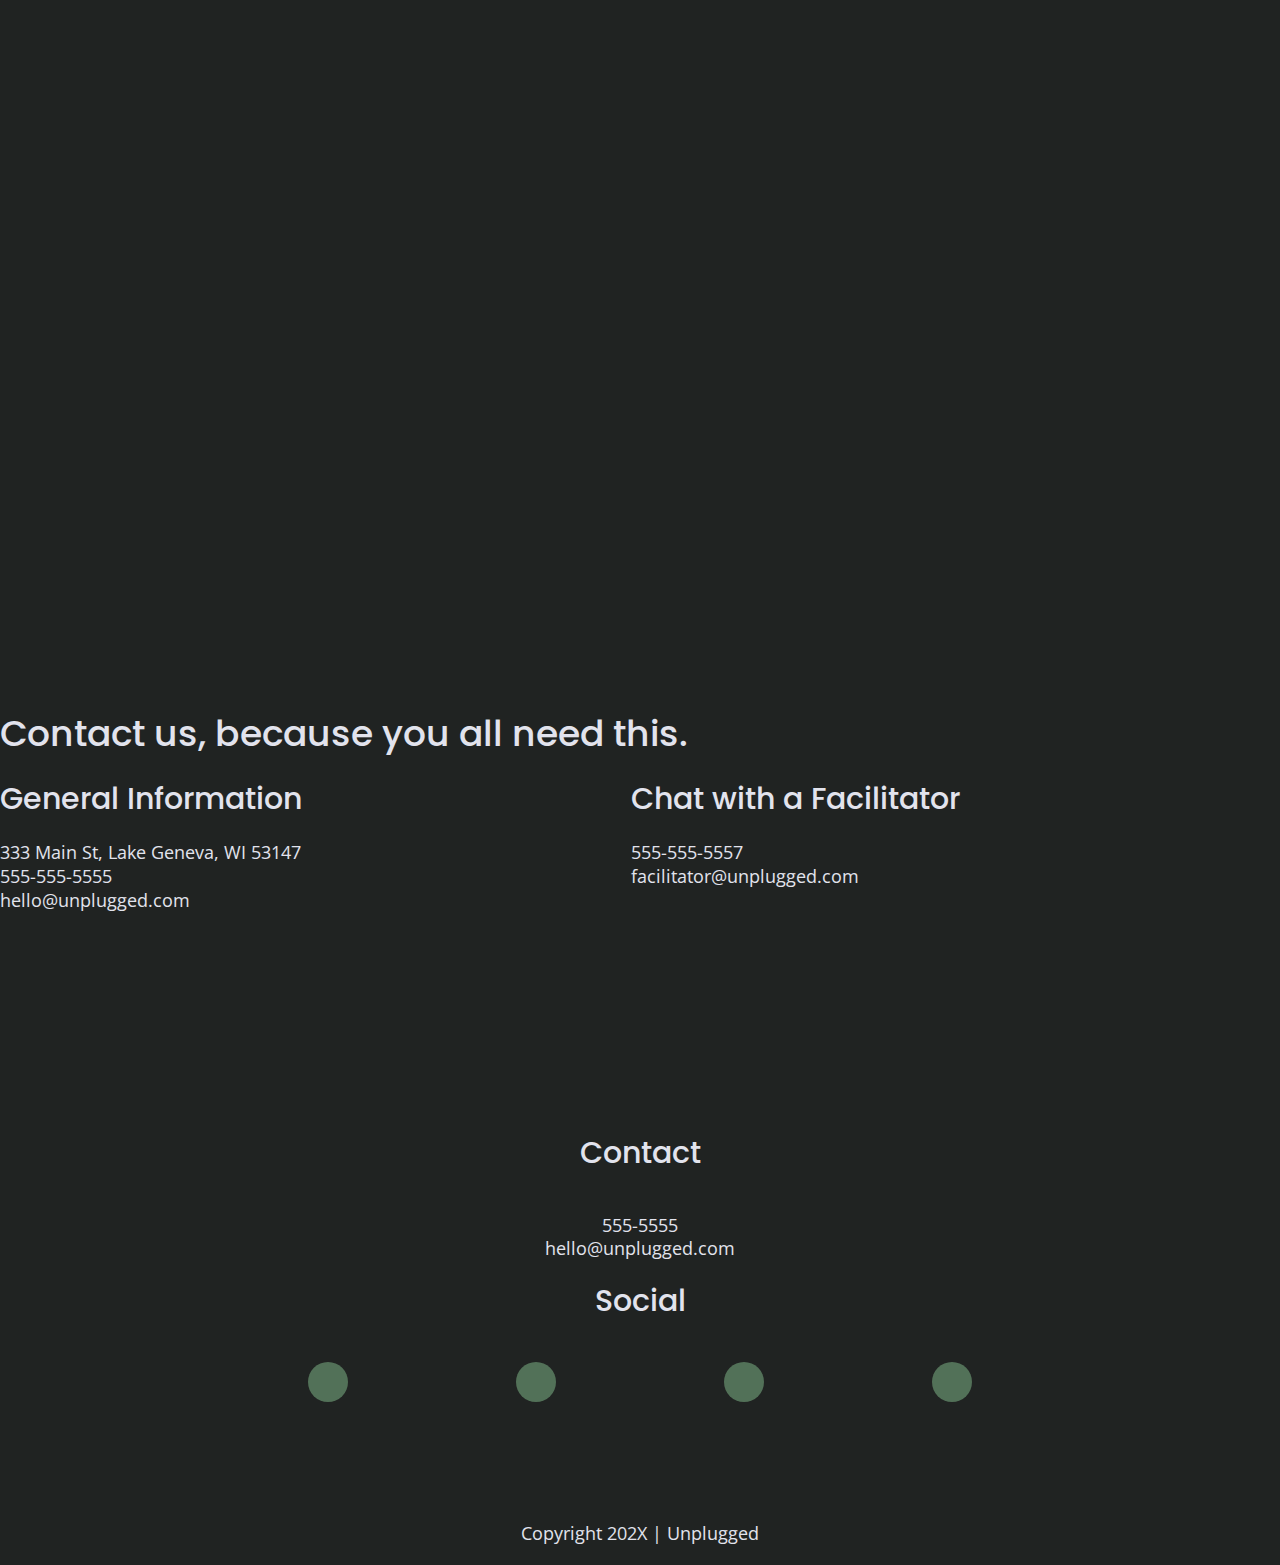
==== commit c0942436: "Trying to fix css for about page" ====
--- a/about-page/index.html
+++ b/about-page/index.html
@@ -16,15 +16,12 @@
   <link rel="apple-touch-icon" href="../icon.png">
   <!-- Place favicon.ico in the root directory -->
 
-  <link rel="stylesheet" href="css/normalize.css">
-  <link rel="stylesheet" href="css/main.css">
-
+  <link rel="stylesheet" href="../css/normalize.css">
+  <link rel="stylesheet" href="../css/main.css">
 <!-- Google Fonts -->
 <link href="https://fonts.googleapis.com/css?family=Open+Sans:400,700|Poppins:500,700" rel="stylesheet">
-
 <!------Link for Font Awesome (Logos)-------->
 <script src="https://kit.fontawesome.com/91e702ed10.js" crossorigin="anonymous"></script>
-
   <meta name="theme-color" content="#fafafa">
 </head>
 
@@ -34,7 +31,7 @@
   <header>
     <div class="content-wrapper">
       <figure>
-        <a href="#"><img src="..img/unpluggedlogo.png" alt="unplugged logo"></a>
+        <a href="../index.html"><img src="..img/unpluggedlogo.png" alt="unplugged logo"></a>
       </figure>
       <div class="header-divider"></div>
         <nav>
--- a/css/main.css
+++ b/css/main.css
@@ -0,0 +1,907 @@
+/*! HTML5 Boilerplate v8.0.0 | MIT License | https://html5boilerplate.com/ */
+
+/* main.css 2.1.0 | MIT License | https://github.com/h5bp/main.css#readme */
+/*
+ * What follows is the result of much research on cross-browser styling.
+ * Credit left inline and big thanks to Nicolas Gallagher, Jonathan Neal,
+ * Kroc Camen, and the H5BP dev community and team.
+ */
+
+/* ==========================================================================
+   Base styles: opinionated defaults
+   ========================================================================== */
+
+html {
+  color: #222;
+  font-size: 1em;
+  line-height: 1.4;
+}
+
+/*
+ * Remove text-shadow in selection highlight:
+ * https://twitter.com/miketaylr/status/12228805301
+ *
+ * Vendor-prefixed and regular ::selection selectors cannot be combined:
+ * https://stackoverflow.com/a/16982510/7133471
+ *
+ * Customize the background color to match your design.
+ */
+
+::-moz-selection {
+  background: #b3d4fc;
+  text-shadow: none;
+}
+
+::selection {
+  background: #b3d4fc;
+  text-shadow: none;
+}
+
+/*
+ * A better looking default horizontal rule
+ */
+
+hr {
+  display: block;
+  height: 1px;
+  border: 0;
+  border-top: 1px solid #ccc;
+  margin: 1em 0;
+  padding: 0;
+}
+
+/*
+ * Remove the gap between audio, canvas, iframes,
+ * images, videos and the bottom of their containers:
+ * https://github.com/h5bp/html5-boilerplate/issues/440
+ */
+
+audio,
+canvas,
+iframe,
+img,
+svg,
+video {
+  vertical-align: middle;
+}
+
+/*
+ * Remove default fieldset styles.
+ */
+
+fieldset {
+  border: 0;
+  margin: 0;
+  padding: 0;
+}
+
+/*
+ * Allow only vertical resizing of textareas.
+ */
+
+textarea {
+  resize: vertical;
+}
+
+/* ==========================================================================
+   Author's custom styles
+   ========================================================================== */
+  
+  /* General Styles */
+
+html {
+  font-size: 1rem;
+}
+
+body {
+  font-size: 1em;
+  font-family: 'Open Sans', sans-serif;
+  text-align: left;
+  color: #e2e3ed;
+  background-color: #202322;
+}
+
+ul,
+ol {
+  list-style-type: none;
+  margin: 0;
+  padding: 0;
+}
+
+a {
+  color: #e2e3ed;
+  text-decoration: none;
+}
+
+h2 {
+  font-family: 'Poppins', sans-serif;
+  font-size: 1.875em;
+  font-weight: 500;
+  margin: 0;
+}
+
+h3,
+h4 {
+  font-family: 'Poppins', sans-serif;
+  margin: 20px 0;
+  font-size: 1.125em;
+  font-weight: 500;
+}
+
+p {
+  font-size: .875em;
+  line-height: 1.285;
+}
+
+address {
+  font-style: normal;
+}
+
+img {
+  width:100%;
+}
+
+figure {
+  margin: 0;
+}
+
+  .content-wrapper {
+    width:90%;
+    margin:50px 0;
+  }
+
+  .header-divider {
+    background: #3a3a3a;
+    width: 100%;
+    height: 1px;
+    margin: 10px 0 20px 0;
+  }
+
+   /* ------------------ Base Header - Footer Styles ---------------------*/
+
+   header {
+    display: flex;
+    justify-content: center;
+    padding: 15px 0;
+    background-color: #202322;
+  }
+  
+  header .content-wrapper {
+    display: flex;
+    justify-content: center;
+    align-items: center;
+    flex-flow: row wrap;
+    margin: 0;
+  }
+
+  header nav {
+    width: 60%;
+    font-size: 1.125em;
+    font-weight: 700;
+    text-transform: uppercase;
+  }
+  
+  header nav ul {
+    display: flex;
+    justify-content: space-around;
+    width: 100%;
+  }
+
+  header nav ul li {
+    font-size: 1.125em;
+  }
+
+  header figure {
+    width:60%;
+  }
+  
+  footer {
+    display: flex;
+    flex-direction: column;
+    align-items: center;
+    text-align: center;
+    background-color: #202322;
+  }
+
+  footer p {
+    margin: 0;
+  }
+
+  footer .content-wrapper {
+    width: 55%;
+  }
+  
+  footer .contact {
+    margin-bottom: 50px;
+  }
+
+  footer .social-icons {
+    display: flex;
+    justify-content: space-around;
+    align-items: center;
+  }
+  
+  footer .social-icons p {
+    display: flex;
+    justify-content: center;
+    align-items: center;
+    background-color: #527158;
+    border-radius: 50%;
+    width: 40px;
+    height: 40px;
+  }
+
+  footer .social-icons p i {
+    font-size: 1.3125em;
+  }
+
+  footer .copyright {
+    margin: 20px 0;
+  }
+  
+
+/* ------------------- Mobile Styles - Homepage --------------------*/
+
+/* Hero Area */
+
+.hero-area {
+  display: flex;
+  justify-content: center;
+  background: url('../img/unplugged-retreat.jpg') center no-repeat #333;
+  background-size: cover;
+  min-height: 500px;
+}
+
+.hero-area h1 {
+  font-size: 2.25em;
+  font-family: 'Poppins', Helvetica, Arial, sans-serif;
+  font-weight: 500;
+  line-height: 1.2;
+}
+/* Aside */
+
+aside {
+  background-color: #527158;
+  display: flex;
+  justify-content: center;
+}
+
+aside .form {
+  margin-top: 30px;
+}
+
+input[type=text] {
+  box-sizing: border-box;
+  width: 100%;
+  color: #2a423a;
+  font-style: italic;
+  padding: 1em;
+}
+
+input[type=button] {
+  width: 100%;
+  padding: 20px 0;
+  margin-top: 20px;
+  background-color: #2a423a;
+  font-family: 'Poppins', Helvetica, Arial, sans-serif;
+  font-weight: 500;
+  font-size: 1.125em;
+  color: #e2e3ed;
+  border: none;
+  text-align: center;
+  text-transform: uppercase;
+}
+
+aside .form {
+  margin-top: 30px;
+}
+
+input[type=text] {
+  box-sizing: border-box;
+  width: 100%;
+  color: #2a423a;
+  font-style: italic;
+  padding: 1em;
+}
+
+input[type=button] {
+  width: 100%;
+  padding: 20px 0;
+  margin-top: 20px;
+  background-color: #2a423a;
+  font-family: 'Poppins', Helvetica, Arial, sans-serif;
+  font-weight: 500;
+  font-size: 1.125em;
+  color: #e2e3ed;
+  border: none;
+  text-align: center;
+  text-transform: uppercase;
+}
+
+/* Features */
+
+.features {
+  background: url('../img/unplugged-retreat-features.jpg');
+  background-size: cover;
+  background-position: center;
+  display: flex;
+  justify-content: center;
+}
+
+.features h2 {
+  margin-bottom: 60px;
+}
+
+.features article {
+  width: 63%;
+  margin: 30px 0;
+}
+
+.features .features-items {
+  display: flex;
+  justify-content: center;
+  flex-flow: row wrap;
+}
+
+features p {
+  text-align: center;
+  margin: 0;
+}
+
+.features i {
+	font-size: 3.75em;
+    margin-bottom: 40px;
+}
+
+
+/* Reviews */
+
+.reviews {
+  background-color: #2a423a;
+  display: flex;
+  justify-content: center;
+}
+
+.reviews h2 {
+  margin-bottom: 40px;
+  line-height: 1;
+}
+
+.reviews h3 {
+  width: 55%;
+  margin: 20px 0;
+}
+
+/* ==========================================================================
+   About Page
+   ========================================================================== */
+
+   .mission {
+    background-color: #527158;
+    display: flex;
+    justify-content: center;
+  }
+
+  .map figure {
+    width: 100%;
+    height: 0;
+    padding-bottom: 125%;
+    overflow: hidden;
+    position: relative;
+  }
+  
+  .map iframe {
+    width: 100%;
+    height: 100%;
+    position: absolute;
+    top: 0;
+    left: 0;
+  }
+  
+  .contact-section {
+    background-color: #2a423a;
+    display: flex;
+    justify-content: center;
+  }
+
+  .contact-content p {
+    margin: 0;
+  }
+  
+  /* ==========================================================================
+     FAQ Page
+     ========================================================================== */
+  
+  .faq {
+    background-color: #527158;
+    display: flex;
+    justify-content: center;
+  }
+  
+  .faq .content-wrapper {
+    display: flex;
+    justify-content: center;
+    align-items: flex-start;
+    flex-flow: row wrap;
+    margin: 50px 0 0 0;
+  }
+
+  .faq h2 {
+    margin-bottom: 40px;
+    line-height: 1;
+  }
+  
+  .faq-content {
+    margin-bottom: 50px;
+  }
+
+  .faq-content h4 {
+    line-height: 1.333;
+  }
+
+
+
+
+
+
+
+
+
+
+
+
+
+
+/* ==========================================================================
+   Helper classes
+   ========================================================================== */
+
+/*
+ * Hide visually and from screen readers
+ */
+
+.hidden,
+[hidden] {
+  display: none !important;
+}
+
+/*
+ * Hide only visually, but have it available for screen readers:
+ * https://snook.ca/archives/html_and_css/hiding-content-for-accessibility
+ *
+ * 1. For long content, line feeds are not interpreted as spaces and small width
+ *    causes content to wrap 1 word per line:
+ *    https://medium.com/@jessebeach/beware-smushed-off-screen-accessible-text-5952a4c2cbfe
+ */
+
+.sr-only {
+  border: 0;
+  clip: rect(0, 0, 0, 0);
+  height: 1px;
+  margin: -1px;
+  overflow: hidden;
+  padding: 0;
+  position: absolute;
+  white-space: nowrap;
+  width: 1px;
+  /* 1 */
+}
+
+/*
+ * Extends the .sr-only class to allow the element
+ * to be focusable when navigated to via the keyboard:
+ * https://www.drupal.org/node/897638
+ */
+
+.sr-only.focusable:active,
+.sr-only.focusable:focus {
+  clip: auto;
+  height: auto;
+  margin: 0;
+  overflow: visible;
+  position: static;
+  white-space: inherit;
+  width: auto;
+}
+
+/*
+ * Hide visually and from screen readers, but maintain layout
+ */
+
+.invisible {
+  visibility: hidden;
+}
+
+/*
+ * Clearfix: contain floats
+ *
+ * For modern browsers
+ * 1. The space content is one way to avoid an Opera bug when the
+ *    `contenteditable` attribute is included anywhere else in the document.
+ *    Otherwise it causes space to appear at the top and bottom of elements
+ *    that receive the `clearfix` class.
+ * 2. The use of `table` rather than `block` is only necessary if using
+ *    `:before` to contain the top-margins of child elements.
+ */
+
+.clearfix::before,
+.clearfix::after {
+  content: " ";
+  display: table;
+}
+
+.clearfix::after {
+  clear: both;
+}
+
+/* ==========================================================================
+   EXAMPLE Media Queries for Responsive Design.
+   These examples override the primary ('mobile first') styles.
+   Modify as content requires.
+   ========================================================================== */
+
+@media only screen and (min-width: 768px) {
+  /* Tablet styles here */
+  /************ General styles *************/
+  .content-wrapper {
+    max-width: 640px;
+    margin: 100px 0;
+  }
+
+  h2 {
+    font-size: 2.25em;
+    line-height: 1.333;
+  }
+
+  h3 {
+    font-size: 1.5em;
+    line-height: 1.25;
+  }
+
+  /* Header */
+  header {
+    padding: 33px 0;
+  }
+
+  header .content-wrapper {
+    width: 100%;
+    justify-content: space-between;
+  }
+
+  header nav {
+    width: 20%;
+  }
+
+  header nav ul {
+    justify-content: space-between;
+  }
+
+  .header-divider {
+    display: none;
+  }
+
+  header figure {
+    width: 30%;
+  }
+
+  /* Hero Area */
+
+  .hero-area {
+    min-height: 600px;
+  }
+
+  .hero-area h1 {
+    font-size: 3em;
+    line-height: 1;
+    margin: 0;
+  }
+
+  /* Aside */
+  aside .content-wrapper {
+    margin: 50px 0;
+    display: flex;
+     justify-content: space-between;
+     align-content: flex-start;
+   }
+  
+   aside .content-wrapper .form-description,
+   aside .content-wrapper .form {
+   width: 40%;
+   margin: 0;
+  }
+  
+  /* Features */
+
+  .features h2 {
+    margin-bottom: 20px;
+  }
+
+  .features article {
+    display: flex;
+    align-items: center;
+    flex-flow: column wrap;
+    flex-basis: 50%;
+  }
+  
+  .features .features-item-description {
+    width: 62%;
+  }
+
+   /* Reviews */
+   .reviews article {
+    display: flex;
+    justify-content: space-between;
+  }
+
+  .reviews h2 {
+    width: 85%;
+  }
+
+  .reviews article figure,
+  .reviews article div {
+    width: 49%;
+  }
+
+  .reviews h3 {
+    width: 75%;
+    margin: 0;
+  }
+
+  /* Footer */
+  footer .content-wrapper {
+    width: 65%;
+  }
+
+  .footer-content {
+    display: flex;
+    justify-content: space-between;
+    align-items: center;
+    flex-direction: row;
+  }
+
+  footer .contact {
+    margin-bottom: 0;
+  }
+
+  footer h4 {
+    font-size: 1.5em;
+    margin-bottom: 40px;
+  }
+
+  footer p {
+    line-height: 1.285;
+  }
+
+  footer .copyright {
+    width: 100%;
+  }
+
+  /* ==========================================================================
+     About Page
+     ========================================================================== */
+
+     .mission-content {
+      display: flex;
+      justify-content: space-between;
+      align-items: flex-start;
+      padding-top: 20px
+    }
+  
+    .mission-content p {
+      width: 45%;
+    }
+  
+    .contact-section .content-wrapper h2 {
+      width: 80%;
+    }
+  
+    .contact-content {
+      display: flex;
+      justify-content: space-between;
+      align-items: flex-start;
+    }
+
+    .contact-content h4 {
+      font-size: 1.5em;
+    }
+
+ /* ==========================================================================
+     FAQ Page
+    ========================================================================== */
+
+  .faq .content-wrapper {
+    justify-content: space-between;
+  }
+
+  .faq-content {
+    flex-basis: 45%;
+  }
+
+  .faq h2 {
+    width: 100%;
+  }
+
+  .faq h4,
+  .faq p {
+    font-size: .875em;
+    line-height: 1.125;
+  }
+}
+
+
+@media only screen and (min-width: 1200px) {
+  /*Desktop styles here*/
+
+  /* General styles */
+  .content-wrapper {
+    max-width: 960px;
+  }
+
+  /* Header */
+  header {
+    padding: 15px 0;
+  }
+
+  h2 {
+    font-size: 2.25em;
+  }
+
+  h3,
+  h4 {
+    font-size: 1.875em;
+  }
+
+  p {
+    font-size: 1.125em;
+    line-height: 1.333;
+  }
+
+  /* Hero */
+  .hero-area h1 {
+    width: 80%;
+    font-size: 3.75em;
+  }
+
+  /* Aside */
+  aside .content-wrapper {
+    justify-content: space-around;
+  }
+
+  aside .content-wrapper .form-description,
+  aside .content-wrapper .form {
+    width: 30%;
+  }
+
+  .form-description p {
+    font-size: 1.125em;
+  }
+
+   /* Features */
+
+   .features h2 {
+    width: 90%;
+  }
+
+  .features article {
+    flex-basis: 33%;
+  }
+
+  /* Reviews */
+
+  .reviews h2 {
+    padding-bottom: 50px;
+  }
+
+  .reviews article div {
+    width: 42%;
+  }
+
+  footer h4 {
+    font-size: 1.875em;
+  }
+
+  /* ==========================================================================
+  About Page
+  ========================================================================== */
+
+  .mission h2,
+  .contact-section .content-wrapper h2 {
+    width: 95%;
+    font-size: 3em;
+  }
+
+  .contact-content h4 {
+    font-size: 1.875em;
+  }
+
+    /* ==========================================================================
+  FAQ Page
+  ========================================================================== */
+  .faq h2 {
+    width: 100%;
+  }
+
+  .faq h4,
+  .faq p {
+    font-size: 1.125em;
+    line-height: 1;
+  }
+}
+
+
+
+/* ==========================================================================
+   Print styles.
+   Inlined to avoid the additional HTTP request:
+   https://www.phpied.com/delay-loading-your-print-css/
+   ========================================================================== */
+
+@media print {
+  *,
+  *::before,
+  *::after {
+    background: #fff !important;
+    color: #000 !important;
+    /* Black prints faster */
+    box-shadow: none !important;
+    text-shadow: none !important;
+  }
+
+  a,
+  a:visited {
+    text-decoration: underline;
+  }
+
+  a[href]::after {
+    content: " (" attr(href) ")";
+  }
+
+  abbr[title]::after {
+    content: " (" attr(title) ")";
+  }
+
+  /*
+   * Don't show links that are fragment identifiers,
+   * or use the `javascript:` pseudo protocol
+   */
+  a[href^="#"]::after,
+  a[href^="javascript:"]::after {
+    content: "";
+  }
+
+  pre {
+    white-space: pre-wrap !important;
+  }
+
+  pre,
+  blockquote {
+    border: 1px solid #999;
+    page-break-inside: avoid;
+  }
+
+  /*
+   * Printing Tables:
+   * https://web.archive.org/web/20180815150934/http://css-discuss.incutio.com/wiki/Printing_Tables
+   */
+  thead {
+    display: table-header-group;
+  }
+
+  tr,
+  img {
+    page-break-inside: avoid;
+  }
+
+  p,
+  h2,
+  h3 {
+    orphans: 3;
+    widows: 3;
+  }
+
+  h2,
+  h3 {
+    page-break-after: avoid;
+  }
+}
+
